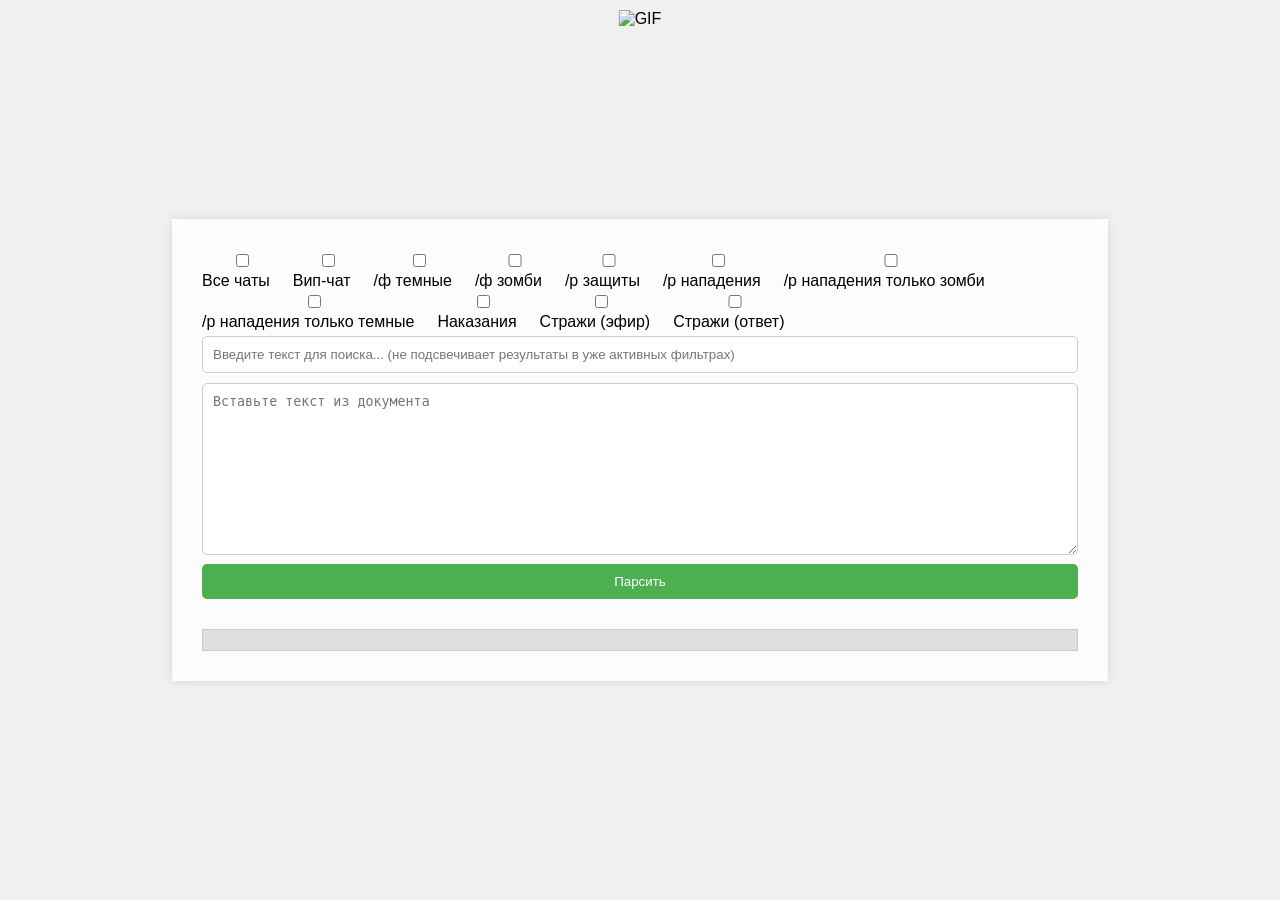
==== parser.html @ fe7385f9 "Add files via upload" ====
<!DOCTYPE html>
<html lang="ru">
<head>
    <meta charset="UTF-8">
    <meta name="viewport" content="width=device-width, initial-scale=1.0">
    <title>Парсер чатов</title>
    <style>
        body {
            font-family: Arial, sans-serif;
            display: flex;
            justify-content: center;
            align-items: center;
            height: 100vh;
            margin: 0;
            background-color: #f0f0f0;
        }
		.gif-container {
            position: absolute;
            top: 10px; /* Отступ сверху */
            left: 50%;
            transform: translateX(-50%); /* Центрирование по горизонтали */
        }

        img {
            width: 100px; /* Задаем нужную ширину */
            height: auto;
        }
        .video-background {
            position: absolute;
            top: 0;
            left: 0;
            width: 100%;
            height: 100%;
            overflow: hidden;
            z-index: -1; /* Поставить видео на задний план */
        }
        video {
            min-width: 100%;
            min-height: 100%;
            object-fit: cover; /* Обеспечить полное покрытие области */
        }
        .container {
            display: flex;
            flex-direction: column;
            background: rgba(255, 255, 255, 0.8); /* Полупрозрачный фон для контента */
            padding: 20px;
            box-shadow: 0 0 10px rgba(0, 0, 0, 0.1);
            width: 70%;
            z-index: 1; /* Поместить контейнер выше видео */
        }
        .input-section, .result-section {
            margin: 10px;
        }
        textarea, input, select {
            width: 100%;
            padding: 10px;
            margin: 5px 0;
            border: 1px solid #ccc;
            border-radius: 5px;
            box-sizing: border-box;
        }
        .checkboxes {
            display: flex;
            flex-wrap: wrap;
        }
        .checkboxes label {
            margin-right: 10px;
        }
        .scrollable-result {
            max-height: 300px;
            overflow-y: auto;
            background-color: #e0e0e0; /* затемнённый фон */
            border: 1px solid #ccc;
            padding: 10px;
            margin-top: 10px;
        }
        .time {
            color: #4F4F4F;
            font-size: 10px;
            padding: 2px;
            margin: 2px;
            background: #121212;
            border-radius: 15px;
            border-top-right-radius: 0px;
            border-bottom-right-radius: 0px;
            border: 1px solid #323232;
            opacity: 0.5;
        }
        .time:hover {
            opacity: 1;
        }
        .message {
            margin-bottom: 3px;
            background: #020202;
            border: 1px solid rgba(50, 50, 50, 0.19);
            border-radius: 17px;
            padding: 5px;
        }
        .message:hover {
            background: #0F0F0F;
        }
        .vip-message {
            color: #FFA500; /* Оранжевый цвет для VIP сообщений */
        }
		button {
            width: 100%;
            padding: 10px;
            background-color: #4CAF50;
            color: white;
            border: none;
            border-radius: 5px;
            cursor: pointer;
        }
        button:hover {
            background-color: #45a049;
        }
    </style>
</head>
<body>
    <div class="gif-container">
        <img src="duck1.gif" alt="GIF">
    </div>
    <!-- <div class="video-background">
        <video autoplay muted loop>
            <source src="evo.mp4" type="video/mp4">
            Ваш браузер не поддерживает видео.
        </video>
    </div>-->
	<div class="container">
		<div class="input-section">
			<div class="checkboxes">
				<label><input type="checkbox" id="all-chats">Все чаты</label>
				<label><input type="checkbox" id="vip-chat">Вип-чат</label>
				<label><input type="checkbox" id="dark-chat">/ф темные</label>
				<label><input type="checkbox" id="zombie-chat">/ф зомби</label>
				<label><input type="checkbox" id="defense-chat">/р защиты</label>
				<label><input type="checkbox" id="attack-chat" onchange="toggleExclusiveCheckboxes('attack')">/р нападения</label>
				<label><input type="checkbox" id="zombie-attack-chat" onchange="toggleExclusiveCheckboxes('zombie-attack')">/р нападения только зомби</label>
				<label><input type="checkbox" id="dark-attack-chat" onchange="toggleExclusiveCheckboxes('dark-attack')">/р нападения только темные</label>
				<label><input type="checkbox" id="punishments-chat">Наказания</label>
				<label><input type="checkbox" id="strazhi-chat">Стражи (эфир)</label>
				<label><input type="checkbox" id="strazhi-answer">Стражи (ответ)</label>
			</div>
			<div>
				<input type="text" id="text-input-search" placeholder="Введите текст для поиска... (не подсвечивает результаты в уже активных фильтрах)">
			</div>
			<textarea id="text-input" rows="10" placeholder="Вставьте текст из документа"></textarea>
			<button onclick="parseText()">Парсить</button>
		</div>
		<div class="result-section">
			<div id="result" class="scrollable-result"></div>
		</div>
	</div>

    <script>
        function toggleMode() {
            const mode = document.getElementById('mode-selector').value;
            const chatOptions = document.getElementById('chat-options');
            chatOptions.style.display = (mode === 'chat_parser') ? 'block' : 'none';
        }

        function toggleExclusiveCheckboxes(activeCheckbox) {
            const attackCheckbox = document.getElementById('attack-chat');
            const zombieAttackCheckbox = document.getElementById('zombie-attack-chat');
            const darkAttackCheckbox = document.getElementById('dark-attack-chat');

            if (activeCheckbox === 'attack') {
                zombieAttackCheckbox.checked = false;
                darkAttackCheckbox.checked = false;
            } else if (activeCheckbox === 'zombie-attack') {
                attackCheckbox.checked = false;
            } else if (activeCheckbox === 'dark-attack') {
                attackCheckbox.checked = false;
            }
        }
		
		function toggleAllChats() {
			const allChatsCheckbox = document.getElementById('all-chats');
			const chatCheckboxes = document.querySelectorAll('.checkboxes input[type="checkbox"]:not(#all-chats)');

			chatCheckboxes.forEach(checkbox => {
				checkbox.checked = allChatsCheckbox.checked;
			});
		}

		// Обновляем обработчик для чекбокса "Все чаты"
		document.getElementById('all-chats').addEventListener('change', toggleAllChats);


		function parseText() {
			const text = document.getElementById('text-input').value;
			const text_search = document.getElementById('text-input-search').value;
			const vipChatChecked = document.getElementById('vip-chat').checked;
			const attackChatChecked = document.getElementById('attack-chat').checked;
			const zombieAttackChatChecked = document.getElementById('zombie-attack-chat').checked;
			const darkAttackChatChecked = document.getElementById('dark-attack-chat').checked;
			const defenseChatChecked = document.getElementById('defense-chat').checked;
			const punishmentsChatChecked = document.getElementById('punishments-chat').checked;
			const zombieChatChecked = document.getElementById('zombie-chat').checked; // Новый чекбокс для зомби
			const darkChatChecked = document.getElementById('dark-chat').checked; // Новый чекбокс для темных
			const strazhiChatChecked = document.getElementById('strazhi-chat').checked; 
			const strazhiAnswerChecked = document.getElementById('strazhi-answer').checked; 
			
			
			const resultContainer = document.getElementById('result');
			resultContainer.innerHTML = '';

			const lines = text.split('\n');
			const uniqueLines = new Set(); // Для отслеживания уникальных строк

			lines.forEach(line => {
				let formattedLine = '';

				// Проверка на текст, введённый пользователем
				if (text_search && line.toLowerCase().includes(text_search.toLowerCase())) {
					const lineWithoutTime = line.replace(/^\[\d{2}:\d{2}:\d{2}\] /, '');
					const lineWithColors = lineWithoutTime.replace(/\{([A-Fa-f0-9]{6})\}/g, '<span style="color: #$1">').replace(/}/g, '</span>');
					const regex = new RegExp(`(${text_search})`, 'gi');
					const highlightedLine = lineWithColors.replace(regex, '<span style="background-color: yellow;">$1</span>');
					formattedLine = `${highlightedLine}`;
				}

				
				// Проверка на вип-чат
				if (vipChatChecked && line.includes('VIP-')) {
					formattedLine = formatVipLine(line);
				}

				// Проверка на атаки
				if (attackChatChecked) {
					const attackRegex = /^\[(.*?)\] \[Р\] {([A-Fa-f0-9]{6})}([^{}]*)({([A-Fa-f0-9]{6})}([^{}]*))?/;
					const attackMatch = line.match(attackRegex);
					if (attackMatch && (attackMatch[2] === '3E3E3E' || attackMatch[2] === '9BFF22')) {
						formattedLine = formatLineWithColors(attackMatch);
					}
				}

				// Проверка на зомби атаки
				if (zombieAttackChatChecked) {
					const zombieAttackRegex = /^\[(.*?)\] \[Р\] {([A-Fa-f0-9]{6})}([^{}]*)({([A-Fa-f0-9]{6})}([^{}]*))?/;
					const zombieAttackMatch = line.match(zombieAttackRegex);
					if (zombieAttackMatch && zombieAttackMatch[2] === '9BFF22') {
						formattedLine = formatLineWithColors(zombieAttackMatch);
					}
				}

				// Проверка на темные атаки
				if (darkAttackChatChecked) {
					const darkAttackRegex = /^\[(.*?)\] \[Р\] {([A-Fa-f0-9]{6})}([^{}]*)({([A-Fa-f0-9]{6})}([^{}]*))?/;
					const darkAttackMatch = line.match(darkAttackRegex);
					if (darkAttackMatch && darkAttackMatch[2] === '3E3E3E') {
						formattedLine = formatLineWithColors(darkAttackMatch);
					}
				}

				// Проверка на защиту
				if (defenseChatChecked) {
					const defenseRegex = /^\[(.*?)\] \[Р\] {([A-Fa-f0-9]{6})}([^{}]*)({([A-Fa-f0-9]{6})}([^{}]*))?/;
					const defenseMatch = line.match(defenseRegex);
					if (defenseMatch && (defenseMatch[2] === 'FFFF80' || defenseMatch[2] === '447B5A' || defenseMatch[2] === '408080')) {
						formattedLine = formatLineWithColors(defenseMatch);
					}
				}

				// Проверка на сообщения зомби
				if (zombieChatChecked) {
					if (line.includes('[Ф] Зомби') || line.includes('[Ф] Высший Зомби')) {
						formattedLine = `<span style="color: #6B8E23;">${line}</span>`; // Цвет болотно-зелёный
					}
				}
				
				// Проверка на сообщения темных
				if (darkChatChecked) {
					if (line.includes('[Ф] Темный') || line.includes('[Ф] Высший Демон')) {
						formattedLine = `<span style="color: #556B2F;">${line}</span>`; // болотно-зелёный цвет
					}
				}
				
				// Проверка на наказания
				if (punishmentsChatChecked) {
					if (line.includes('Администратор Aleksey_Barsow')) {
						const punishmentMessage = line.replace(/.*?Администратор Aleksey_Barsow/, 'Администратор Aleksey_Barsow');
						formattedLine = `<span style="color: orange;">${punishmentMessage}</span>`;
					} else if (line.includes('Администратор Plohish')) {
						const punishmentMessage = line.replace(/.*?Администратор Plohish/, 'Администратор Plohish');
						formattedLine = `<span style="color: orange;">${punishmentMessage}</span>`;
					}
				}
				
				// Проверка на эфир
				if (strazhiChatChecked) {
					if (line.includes('< Страж > ')) {
						const lineWithoutTime = line.replace(/^\[\d{2}:\d{2}:\d{2}\] /, '');
						formattedLine = `<span style="color: #DEB887;">${lineWithoutTime}</span>`; // Цвет эфира
					}
				}
				
				// Проверка на ответ
				if (strazhiAnswerChecked) {
					if (line.includes("Вопрос от")) {
						questionLine = line.replace(/^\[\d{2}:\d{2}:\d{2}\] /, '').trim();
					}

					// Исправленное регулярное выражение
					const strazhiAnswerRegex = /^\[(\d{2}:\d{2}:\d{2})\] \{([A-Fa-f0-9]{6})\}Страж ([^ ]+) ответил ([^ ]+)\[(\d+)\]:\{([A-Fa-f0-9]{6})\} (.+)$/;
					const strazhiMatch = line.match(strazhiAnswerRegex);
										
					
					if (strazhiMatch) {
						// Разбираем результат на части
						const time = strazhiMatch[1];          // Время
						const strazhiColor = strazhiMatch[2];  // Цвет Стража
						const strazhiName = strazhiMatch[3];   // Имя Стража
						const targetName = strazhiMatch[4];    // Имя того, кому ответили
						const targetNumber = strazhiMatch[5];  // Число в квадратных скобках
						const answerColor = strazhiMatch[6];   // Цвет ответа
						const answerText = strazhiMatch[7];    // Текст ответа

						// Убираем время из строки
						const lineWithoutTime = line.replace(/^\[\d{2}:\d{2}:\d{2}\] /, '');

						// Форматируем строку с цветами и вставляем все части
						formattedLine = `<span style="color: #DEB887;">${questionLine}</span><br><span style="color: #${strazhiColor}">Страж ${strazhiName} ответил ${targetName}[${targetNumber}]: </span> <span style="color: #${answerColor}"> ${answerText}</span>`;
					}
				}


				// Если строка не пуста и уникальна, отображаем её
				if (formattedLine && !uniqueLines.has(formattedLine)) {
					uniqueLines.add(formattedLine); // Добавляем строку в набор уникальных строк
					displayMessage(line, formattedLine);
				}
			});
		}


        function formatVipLine(line) {
            // Форматируем VIP сообщение, извлекая цветовые коды и текст
            const vipRegex = /^\[(.*?)\] {([A-Fa-f0-9]{6})}([^{}]*)({([A-Fa-f0-9]{6})}([^{}]*))?/;
            const vipMatch = line.match(vipRegex);
            let formattedLine = line; // По умолчанию без изменений

            if (vipMatch) {
                formattedLine = formatLineWithColors(vipMatch);
                formattedLine = `<span class="vip-message">${formattedLine}</span>`;
            }
            return formattedLine;
        }

        function formatLineWithColors(match) {
            const color1 = match[2];
            const text1 = match[3];
            const color2 = match[5];
            const text2 = match[6];

            let formattedLine = `<span style="color: #${color1};">${text1}</span>`;
            if (color2 && text2) {
                formattedLine += `<span style="color: #${color2};"> ${text2}</span>`;
            }
            return formattedLine;
        }

        function displayMessage(originalLine, formattedMessage) {
            // Получаем время из строки
            const timeMatch = originalLine.match(/^\[(\d\d:\d\d:\d\d)\]/);
            const time = timeMatch ? timeMatch[1] : '00:00:00';

            const resultContainer = document.getElementById('result');
            const messageDiv = document.createElement('div');
            messageDiv.className = 'message';
            messageDiv.innerHTML = `<span class="time">${time}</span> ${formattedMessage}`;
            resultContainer.appendChild(messageDiv);
        }
	
    </script>
</body>
</html>
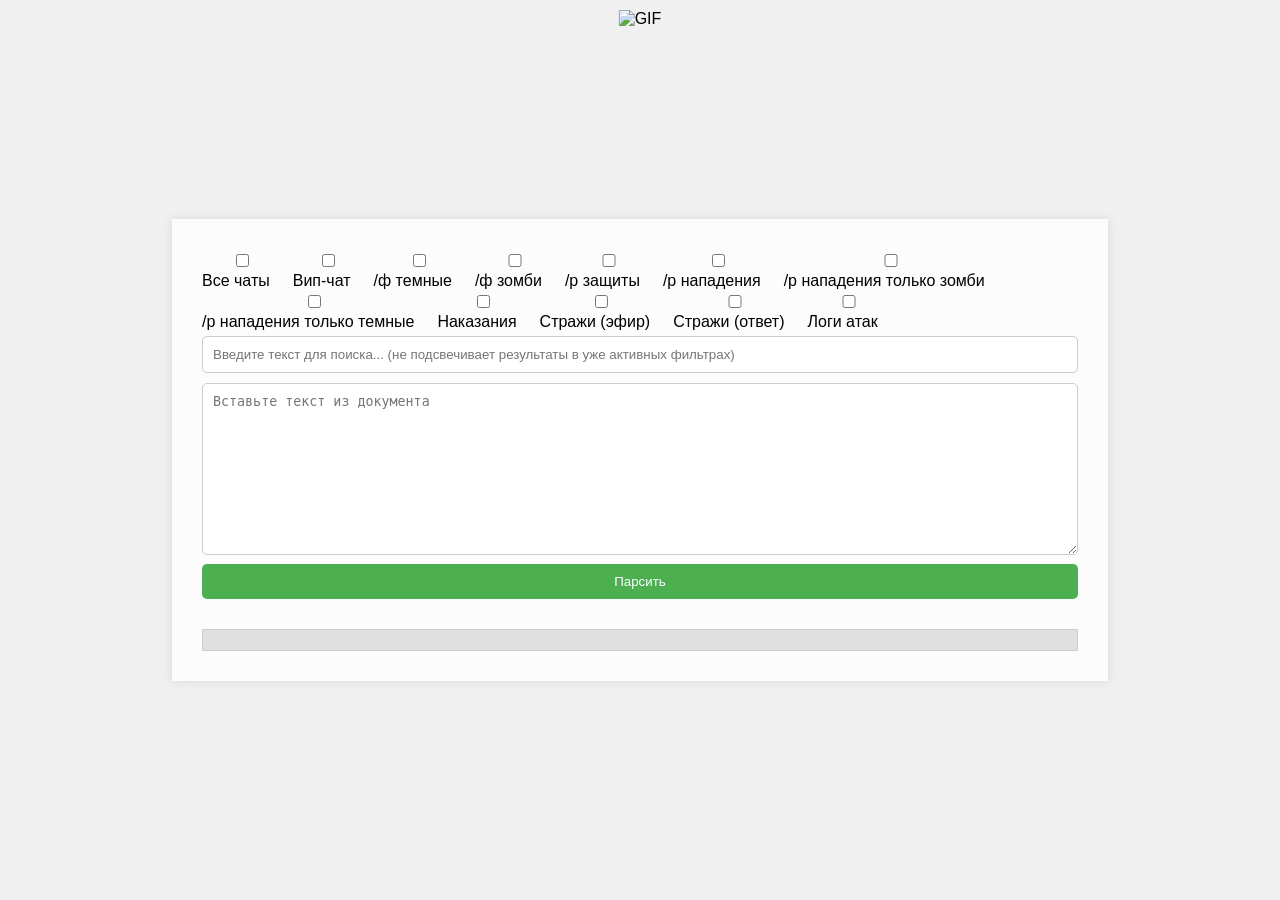
==== commit a3bf4038: "Add files via upload" ====
--- a/parser.html
+++ b/parser.html
@@ -140,6 +140,7 @@
 				<label><input type="checkbox" id="punishments-chat">Наказания</label>
 				<label><input type="checkbox" id="strazhi-chat">Стражи (эфир)</label>
 				<label><input type="checkbox" id="strazhi-answer">Стражи (ответ)</label>
+				<label><input type="checkbox" id="attack-logs">Логи атак</label>
 			</div>
 			<div>
 				<input type="text" id="text-input-search" placeholder="Введите текст для поиска... (не подсвечивает результаты в уже активных фильтрах)">
@@ -200,7 +201,7 @@
 			const darkChatChecked = document.getElementById('dark-chat').checked; // Новый чекбокс для темных
 			const strazhiChatChecked = document.getElementById('strazhi-chat').checked; 
 			const strazhiAnswerChecked = document.getElementById('strazhi-answer').checked; 
-			
+			const attackLogsChecked = document.getElementById('attack-logs').checked; 
 			
 			const resultContainer = document.getElementById('result');
 			resultContainer.innerHTML = '';
@@ -216,7 +217,7 @@
 					const lineWithoutTime = line.replace(/^\[\d{2}:\d{2}:\d{2}\] /, '');
 					const lineWithColors = lineWithoutTime.replace(/\{([A-Fa-f0-9]{6})\}/g, '<span style="color: #$1">').replace(/}/g, '</span>');
 					const regex = new RegExp(`(${text_search})`, 'gi');
-					const highlightedLine = lineWithColors.replace(regex, '<span style="background-color: yellow;">$1</span>');
+					const highlightedLine = lineWithColors.replace(regex, '<span style="background-color: lightblue;">$1</span>');
 					formattedLine = `${highlightedLine}`;
 				}
 
@@ -323,7 +324,52 @@
 						formattedLine = `<span style="color: #DEB887;">${questionLine}</span><br><span style="color: #${strazhiColor}">Страж ${strazhiName} ответил ${targetName}[${targetNumber}]: </span> <span style="color: #${answerColor}"> ${answerText}</span>`;
 					}
 				}
-
+				
+				// Проверка на лог атак
+				if (attackLogsChecked) {
+					if (line.includes('Атака от:')) {
+						let BodyPart = "";
+						let gun = "???";
+						
+						
+						if (line.includes('оружие: 31')) {
+							gun = "m4";
+						} else if (line.includes('оружие: 38')) {
+							gun = "minigun";
+						} else if (line.includes('оружие: 34')) {
+							gun = "sniper rifle";
+						} else if (line.includes('оружие: 28')) {
+							gun = "uzi";
+						} else if (line.includes('оружие: 32')) {
+							gun = "tec9";
+						} else if (line.includes('оружие: 29')) {
+							gun = "mp5";
+						} else if (line.includes('оружие: 30')) {
+							gun = "ak47";
+						} else if (line.includes('оружие: 33')) {
+							gun = "rifle";
+						}
+						
+						
+						if (line.includes('часть тела: 3')) {
+							BodyPart = "туловище";
+						} else if (line.includes('часть тела: 4')) {
+							BodyPart = "пах";
+						} else if (line.includes('часть тела: 5')) {
+							BodyPart = "левую руку";
+						} else if (line.includes('часть тела: 6')) {
+							BodyPart = "правую руку";
+						} else if (line.includes('часть тела: 7')) {
+							BodyPart = "левую ногу";
+						} else if (line.includes('часть тела: 8')) {
+							BodyPart = "правую ногу";
+						} else if (line.includes('часть тела: 9')) {
+							BodyPart = "голову";
+						} 
+						const lineWithoutTime = line.replace(/^\[\d{2}:\d{2}:\d{2}\] /, '');
+						formattedLine = `<span style="color: #A9A9A9;">${lineWithoutTime}</span> <span style="color: #BC8F8F; -moz-text-shadow:0 0 10px #c00; -webkit-text-shadow:0 0 10px #c00; text-shadow:0 0 10px #c00;">(из ${gun} в ${BodyPart})</span>`;
+					}
+				}
 
 				// Если строка не пуста и уникальна, отображаем её
 				if (formattedLine && !uniqueLines.has(formattedLine)) {
@@ -368,7 +414,7 @@
             const resultContainer = document.getElementById('result');
             const messageDiv = document.createElement('div');
             messageDiv.className = 'message';
-            messageDiv.innerHTML = `<span class="time">${time}</span> ${formattedMessage}`;
+            messageDiv.innerHTML = `<span class="time" style="color: #DEB887;">${time}</span> <span style="color: #32CD32;">${formattedMessage}</span>`;
             resultContainer.appendChild(messageDiv);
         }
 	
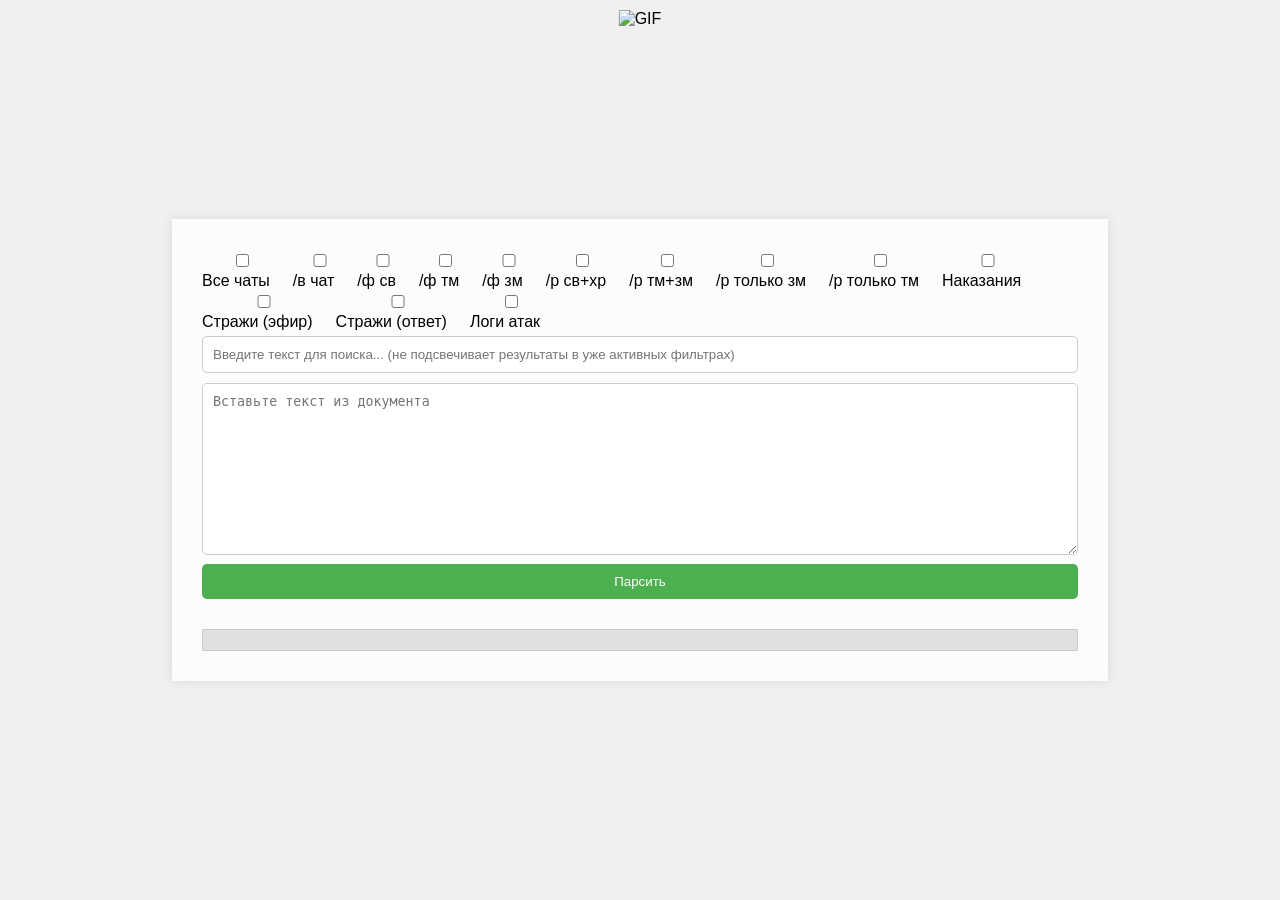
==== commit be3024da: "Add files via upload" ====
--- a/parser.html
+++ b/parser.html
@@ -130,13 +130,14 @@
 		<div class="input-section">
 			<div class="checkboxes">
 				<label><input type="checkbox" id="all-chats">Все чаты</label>
-				<label><input type="checkbox" id="vip-chat">Вип-чат</label>
-				<label><input type="checkbox" id="dark-chat">/ф темные</label>
-				<label><input type="checkbox" id="zombie-chat">/ф зомби</label>
-				<label><input type="checkbox" id="defense-chat">/р защиты</label>
-				<label><input type="checkbox" id="attack-chat" onchange="toggleExclusiveCheckboxes('attack')">/р нападения</label>
-				<label><input type="checkbox" id="zombie-attack-chat" onchange="toggleExclusiveCheckboxes('zombie-attack')">/р нападения только зомби</label>
-				<label><input type="checkbox" id="dark-attack-chat" onchange="toggleExclusiveCheckboxes('dark-attack')">/р нападения только темные</label>
+				<label><input type="checkbox" id="vip-chat">/в чат</label>
+				<label><input type="checkbox" id="light-chat">/ф св</label>
+				<label><input type="checkbox" id="dark-chat">/ф тм</label>
+				<label><input type="checkbox" id="zombie-chat">/ф зм</label>
+				<label><input type="checkbox" id="defense-chat">/р св+хр</label>
+				<label><input type="checkbox" id="attack-chat" onchange="toggleExclusiveCheckboxes('attack')">/р тм+зм</label>
+				<label><input type="checkbox" id="zombie-attack-chat" onchange="toggleExclusiveCheckboxes('zombie-attack')">/р только зм</label>
+				<label><input type="checkbox" id="dark-attack-chat" onchange="toggleExclusiveCheckboxes('dark-attack')">/р только тм</label>
 				<label><input type="checkbox" id="punishments-chat">Наказания</label>
 				<label><input type="checkbox" id="strazhi-chat">Стражи (эфир)</label>
 				<label><input type="checkbox" id="strazhi-answer">Стражи (ответ)</label>
@@ -199,6 +200,7 @@
 			const punishmentsChatChecked = document.getElementById('punishments-chat').checked;
 			const zombieChatChecked = document.getElementById('zombie-chat').checked; // Новый чекбокс для зомби
 			const darkChatChecked = document.getElementById('dark-chat').checked; // Новый чекбокс для темных
+			const lightChatChecked = document.getElementById('light-chat').checked; // Новый чекбокс для светлых
 			const strazhiChatChecked = document.getElementById('strazhi-chat').checked; 
 			const strazhiAnswerChecked = document.getElementById('strazhi-answer').checked; 
 			const attackLogsChecked = document.getElementById('attack-logs').checked; 
@@ -226,7 +228,8 @@
 				if (vipChatChecked && line.includes('VIP-')) {
 					formattedLine = formatVipLine(line);
 				}
-
+				
+				
 				// Проверка на атаки
 				if (attackChatChecked) {
 					const attackRegex = /^\[(.*?)\] \[Р\] {([A-Fa-f0-9]{6})}([^{}]*)({([A-Fa-f0-9]{6})}([^{}]*))?/;
@@ -266,16 +269,27 @@
 				// Проверка на сообщения зомби
 				if (zombieChatChecked) {
 					if (line.includes('[Ф] Зомби') || line.includes('[Ф] Высший Зомби')) {
-						formattedLine = `<span style="color: #6B8E23;">${line}</span>`; // Цвет болотно-зелёный
+						const lineWithoutTime = line.replace(/^\[\d{2}:\d{2}:\d{2}\] /, '');
+						formattedLine = `<span style="color: #6B8E23;">${lineWithoutTime}</span>`; // Цвет болотно-зелёный
 					}
 				}
 				
 				// Проверка на сообщения темных
 				if (darkChatChecked) {
 					if (line.includes('[Ф] Темный') || line.includes('[Ф] Высший Демон')) {
-						formattedLine = `<span style="color: #556B2F;">${line}</span>`; // болотно-зелёный цвет
-					}
-				}
+						const lineWithoutTime = line.replace(/^\[\d{2}:\d{2}:\d{2}\] /, '');
+						formattedLine = `<span style="color: #7FFFD4;">${lineWithoutTime}</span>`; // болотно-зелёный цвет
+					}
+				}
+				
+				// Проверка на сообщения светлых
+				if (lightChatChecked) {
+					if (line.includes('[Ф] Светлый') || line.includes('[Ф] Высший Ангел')) {
+						const lineWithoutTime = line.replace(/^\[\d{2}:\d{2}:\d{2}\] /, '');
+						formattedLine = `<span style="color: #7FFFD4;">${lineWithoutTime}</span>`; // болотно-зелёный цвет
+					}
+				}
+				
 				
 				// Проверка на наказания
 				if (punishmentsChatChecked) {
@@ -330,24 +344,95 @@
 					if (line.includes('Атака от:')) {
 						let BodyPart = "";
 						let gun = "???";
+						let gunPic = "";
 						
 						
-						if (line.includes('оружие: 31')) {
-							gun = "m4";
+						if (line.includes('оружие: 0')) {
+							gun = "кулак";
+							gunPic = "icons/fist.png";
+						} else if (line.match(/\bоружие: 1\b/)) {
+							gun = "кастет";
+						} else if (line.match(/\bоружие: 2\b/)) {
+							gun = "клюшка";
+							gunPic = "icons/golfclub.png";
+						} else if (line.match(/\bоружие: 3\b/)) {
+							gun = "дубинка";
+							gunPic = "icons/nightstick.png";
+						} else if (line.includes('оружие: 4')) {
+							gun = "нож";
+							gunPic = "icons/knife.png";
+						} else if (line.includes('оружие: 5')) {
+							gun = "бита";
+							gunPic = "icons/bat.png";
+						} else if (line.includes('оружие: 6')) {
+							gun = "лопата";
+							gunPic = "icons/shovel.png";
+						} else if (line.includes('оружие: 7')) {
+							gun = "кий";
+							gunPic = "icons/poolcue.png";
+						} else if (line.includes('оружие: 8')) {
+							gun = "катана";
+							gunPic = "icons/katana.png";
+						} else if (line.includes('оружие: 9')) {
+							gun = "бензопила";
+							gunPic = "icons/chainsaw.png";
+						} else if (line.includes('оружие: 16')) {
+							gun = "граната";
+							gunPic = "icons/grenade.png";
+						} else if (line.includes('оружие: 17')) {
+							gun = "газ";
+							gunPic = "icons/teargas.png";
+						} else if (line.includes('оружие: 18')) {
+							gun = "коктейль Молотова";
+							gunPic = "icons/molotov.png";
+						} else if (line.includes('оружие: 22')) {
+							gun = "пистолет 9мм";
+							gunPic = "icons/9mm.png";
+						} else if (line.includes('оружие: 23')) {
+							gun = "пистолет с глушителем";
+							gunPic = "icons/silenced.png";
+						} else if (line.includes('оружие: 24')) {
+							gun = "дигл";
+							gunPic = "icons/deserteagle.png";
+						} else if (line.includes('оружие: 25')) {
+							gun = "дробовик";
+							gunPic = "icons/shotgun.png";
+						} else if (line.includes('оружие: 26')) {
+							gun = "обрез";
+							gunPic = "icons/sawedoff.png";
+						} else if (line.includes('оружие: 27')) {
+							gun = "скорострельный дробовик";
+							gunPic = "icons/spas12.png";
+						} else if (line.includes('оружие: 28')) {
+							gun = "УЗИ";
+							gunPic = "icons/uzi.png";
+						} else if (line.includes('оружие: 29')) {
+							gun = "МП5";
+							gunPic = "icons/mp5.png";
+						} else if (line.includes('оружие: 30')) {
+							gun = "калашников";
+							gunPic = "icons/ak47.png";
+						} else if (line.includes('оружие: 31')) {
+							gun = "эмочка";
+							gunPic = "icons/m4.png";
+						} else if (line.includes('оружие: 32')) {
+							gun = "Тек9";
+							gunPic = "icons/tec9.png";
+						} else if (line.includes('оружие: 33')) {
+							gun = "ружьё";
+							gunPic = "icons/rifle.png";
+						} else if (line.includes('оружие: 34')) {
+							gun = "снайпа";
+							gunPic = "icons/sniper.png";
 						} else if (line.includes('оружие: 38')) {
-							gun = "minigun";
-						} else if (line.includes('оружие: 34')) {
-							gun = "sniper rifle";
-						} else if (line.includes('оружие: 28')) {
-							gun = "uzi";
-						} else if (line.includes('оружие: 32')) {
-							gun = "tec9";
-						} else if (line.includes('оружие: 29')) {
-							gun = "mp5";
-						} else if (line.includes('оружие: 30')) {
-							gun = "ak47";
-						} else if (line.includes('оружие: 33')) {
-							gun = "rifle";
+							gun = "миник";
+							gunPic = "icons/minigun.png";
+						} else if (line.includes('оружие: 14')) {
+							gun = "букет цветов";
+							gunPic = "icons/flowers.png";
+						} else if (line.includes('оружие: 15')) {
+							gun = "трость";
+							gunPic = "icons/cane.png";
 						}
 						
 						
@@ -367,7 +452,8 @@
 							BodyPart = "голову";
 						} 
 						const lineWithoutTime = line.replace(/^\[\d{2}:\d{2}:\d{2}\] /, '');
-						formattedLine = `<span style="color: #A9A9A9;">${lineWithoutTime}</span> <span style="color: #BC8F8F; -moz-text-shadow:0 0 10px #c00; -webkit-text-shadow:0 0 10px #c00; text-shadow:0 0 10px #c00;">(из ${gun} в ${BodyPart})</span>`;
+						formattedLine = `<span style="color: #A9A9A9;">${lineWithoutTime}</span> <span style="color: #BC8F8F; -moz-text-shadow:0 0 10px #c00; -webkit-text-shadow:0 0 10px #c00; text-shadow:0 0 10px #c00;">(из ${gun} <span><img src=${gunPic} style="width: 28px; height: 28px; vertical-align: middle;"></span> в ${BodyPart})</span>`;
+
 					}
 				}
 
